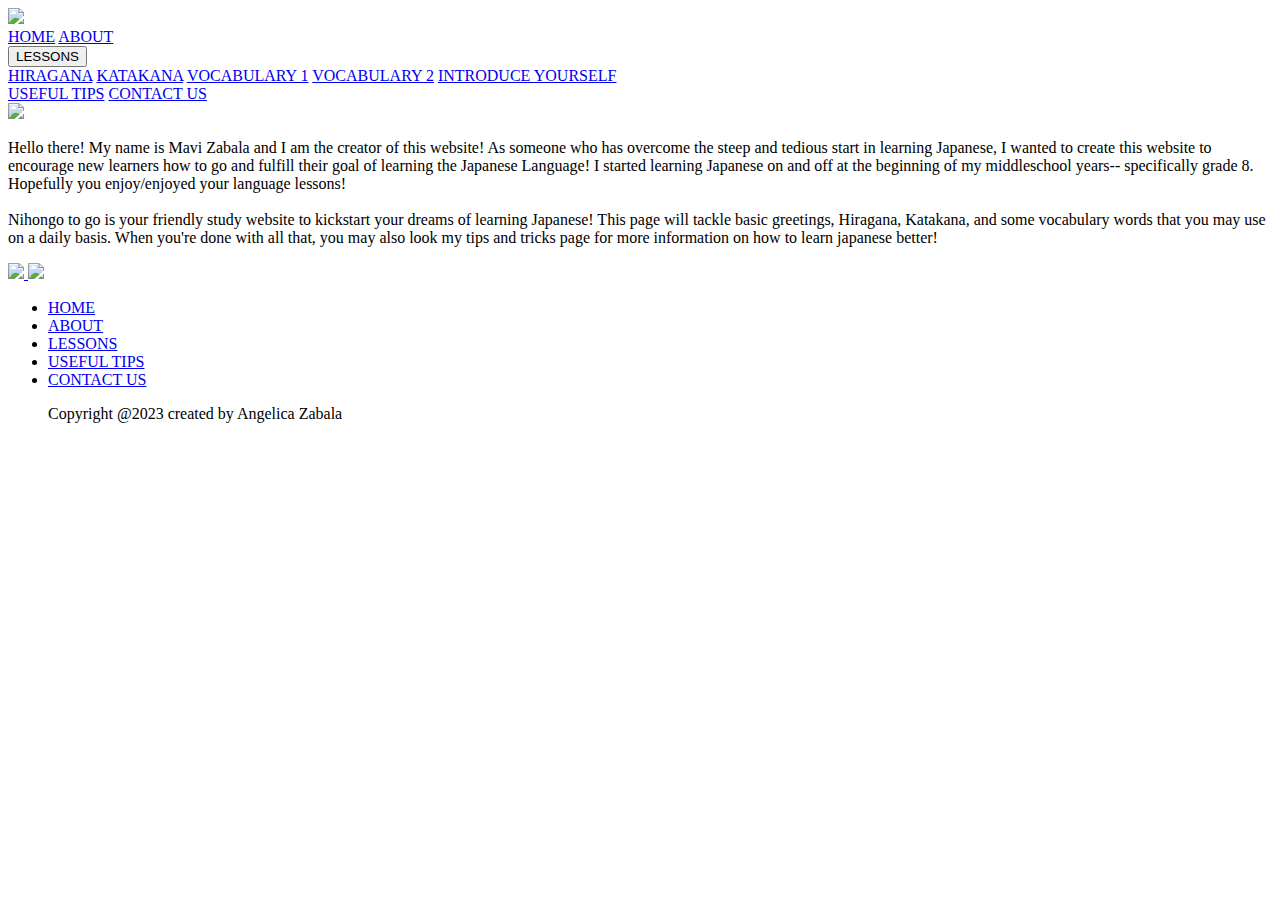
==== about.html @ cf974091 "Add files via upload" ====
<!DOCTYPE html>
<html lang="en" >
<head>
  <meta charset="UTF-8">
  <title>ABOUT</title>
  <link rel="stylesheet" href="./about.css">

</head>
<body>
<!-- partial:index.partial.html -->
<head>
<link rel="preconnect" href="https://fonts.googleapis.com">
<link rel="preconnect" href="https://fonts.gstatic.com" crossorigin>
<link href="https://fonts.googleapis.com/css2?family=Josefin+Sans:wght@300&family=Lilita+One&family=Rubik:wght@500&family=Zen+Maru+Gothic:wght@500&display=swap" rel="stylesheet">
</head>
<body>
<section class="layout">
  <div class="header">
    <img src="https://raw.githubusercontent.com/Mabeebee/mabeebee.github.io/main/MMINTER%20Final%20Project%20Content/HOME%20Page-ABT%20ME/logo.png" id="logo">
    <div class="navbar">
      <a class="active" href="index.html">HOME</a> 
      <a href="about.html">ABOUT</a> 
        <div class="dropdown">
          <button class="dropbtn">LESSONS
          </button>
          <div class="dropdown-content">
            <a href="hiragana.html">HIRAGANA</a>
            <a href="katakana.html">KATAKANA</a>
            <a href="vocabulary1.html">VOCABULARY 1</a>
            <a href="vocabulary2.html">VOCABULARY 2</a>
            <a href="introduce.html">INTRODUCE YOURSELF</a>
          </div>
        </div>
        <a href="usefultips.html">USEFUL TIPS</a>
        <a href="contact.html">CONTACT US</a>
    </div>
  </div>
  <div class="main">
      <div class="flex-container">
        <div class="left-square">
      <img src= "https://raw.githubusercontent.com/Mabeebee/mabeebee.github.io/main/MMINTER%20Final%20Project%20Content/HOME%20Page-ABT%20ME/about-circle.png">
       </div>     
  <div class="right-square"> <p>Hello there! My name is Mavi Zabala and I am the creator of this website! As someone who has overcome the steep and tedious start in learning Japanese, I wanted to create this website to encourage new learners how to go and fulfill their goal of learning the Japanese Language! I started learning Japanese on and off at the beginning of my middleschool years-- specifically grade 8. Hopefully you enjoy/enjoyed your language lessons! 
<br><br>Nihongo to go is your friendly study website to kickstart your dreams of learning Japanese! This page will tackle basic greetings, Hiragana, Katakana, and some vocabulary words that you may use on a daily basis. When you're done with all that, you may also look my tips and tricks page for more information on how to learn japanese better!</p></div>    
  </div>
  </div>
  <div class="footer">
    <div class= "socialIcons">
      <a href="#">
        <img src="https://raw.githubusercontent.com/Mabeebee/mabeebee.github.io/main/MMINTER%20Final%20Project%20Content/HOME%20Page-ABT%20ME/facebook.png" id="fb"></img>
      </a>
      <a href="#">
        <img src="https://raw.githubusercontent.com/Mabeebee/mabeebee.github.io/main/MMINTER%20Final%20Project%20Content/HOME%20Page-ABT%20ME/instagramlogo.png" id="ig"></img></a>
</div>

<ul>
  <li>
    <a href="index.html">HOME</a>
  </li>
  
  <li>
    <a href="about.html">ABOUT</a>
  </li>
  
  <li>
    <a href="hiragana.html">LESSONS</a>
  </li>
  
  <li>
    <a href="usefultips.html">USEFUL TIPS</a>
  </li>
  
  <li>
    <a href="contact.html">CONTACT US</a>
  </li>
</ul>   
       <ul>
<a>Copyright @2023 created by Angelica Zabala</a>
         </ul>
</section>
</body>
<!-- partial -->
  
</body>
</html>
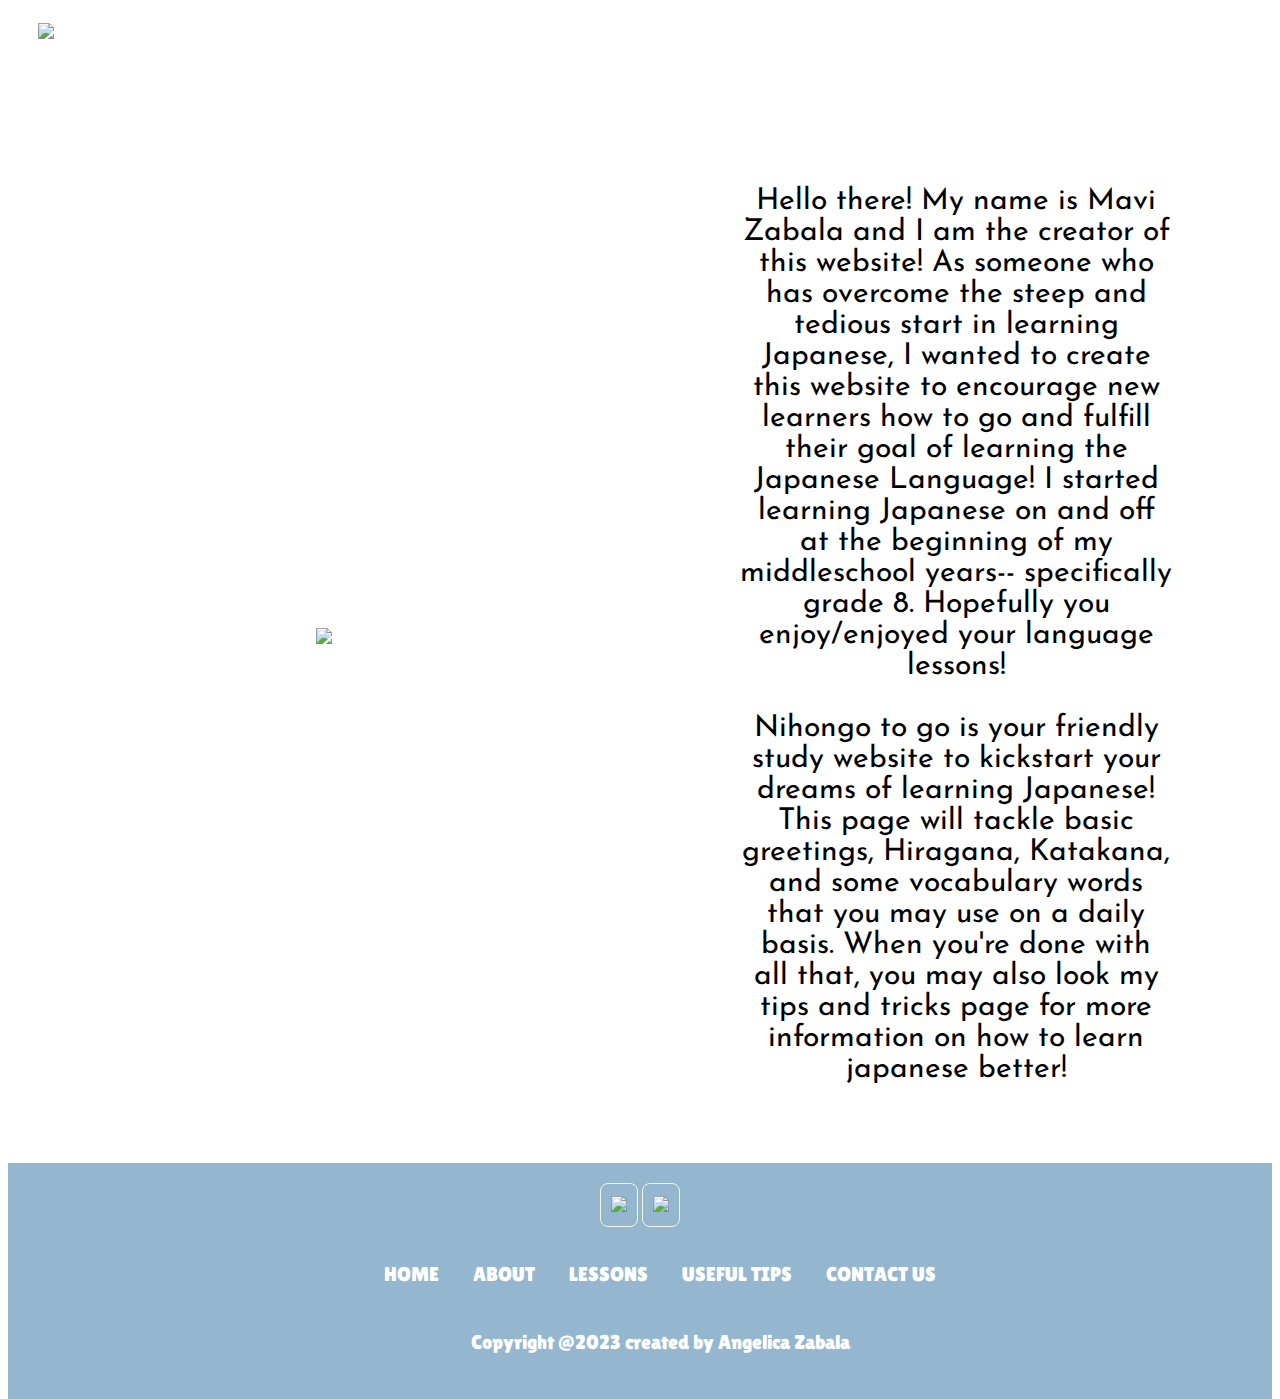
==== commit 79f07c3d: "Update about.html" ====
--- a/about.html
+++ b/about.html
@@ -3,7 +3,7 @@
 <head>
   <meta charset="UTF-8">
   <title>ABOUT</title>
-  <link rel="stylesheet" href="./about.css">
+  <link rel="stylesheet" href="./style.css">
 
 </head>
 <body>
--- a/style.css
+++ b/style.css
@@ -0,0 +1,334 @@
+body{
+  background-image: url("https://raw.githubusercontent.com/Mabeebee/mabeebee.github.io/main/MMINTER%20Final%20Project%20Content/HOME%20Page-ABT%20ME/Background.png");
+}
+
+.layout {
+  width: auto;
+  height: 768px;
+  display: grid;
+  grid:
+    "header" auto
+    "main" 1fr
+    "footer" auto
+    / 1fr;
+  gap: 8px;
+}
+
+.abtlayout {
+  width: auto;
+  height: auto;
+  display: grid;
+  grid:
+    "header" auto
+    "main" 1fr
+    "footer" auto
+    / 1fr;
+  gap: 8px;
+}
+
+.header { 
+  grid-area: header;
+  height: 100px;
+}
+
+#logo{
+  width: 50px;
+  height: auto;
+  position: absolute;
+  padding-left: 30px;
+  padding-top: 15px;
+}
+
+.dropbtn {
+  background-color: transparent;
+  color: white;
+  font-family: 'Lilita One', cursive;
+  border: none;
+  font-size: 20px;
+}
+
+/* The container <div> - needed to position the dropdown content */
+.dropdown {
+  position: relative;
+  display: inline-block;
+}
+
+/* Dropdown Content (Hidden by Default) */
+.dropdown-content {
+  display: none;
+  position: absolute;
+  background-color: #94B7CF;
+  min-width: auto;
+  z-index: 1;
+}
+
+.dropdown-content a {
+  color: white;
+  padding: 12px 16px;
+  text-decoration: none;
+  display: block;
+}
+
+.dropdown-content a:hover {
+  background-color: #D3C8BC;
+  color: #B46125;
+}
+
+/* Show the dropdown menu on hover */
+.dropdown:hover .dropdown-content {
+  display: block;
+}
+
+/* Change the background color of the dropdown button when the dropdown content is shown */
+.dropdown:hover .dropbtn {
+  background-color: #D3C8BC;
+  color: #B46125;
+}
+
+.homemain { 
+  padding-top: 40px;
+  padding-bottom: 40px;
+  width: auto;
+  position: relative;
+}
+
+.abtmain { 
+  grid-area: main;
+  padding-top: 40px;
+  padding-bottom: 40px;
+  width: auto;
+}
+
+.main { 
+  grid-area: main;
+  padding-top: 40px;
+  padding-bottom: 40px;
+  background-color: white;
+  width: auto;
+}
+
+.grow1 {
+  flex-grow: 0.1;
+  text-align: center;
+  color: black;
+  text-decoration: none;
+}
+
+.flex-container {
+  display: flex;
+  flex-direction: row;
+  font-size: 30px;
+  text-align: center;
+}
+
+.container {
+  padding-left: 100px;
+  padding-right: 100px;
+  max-width: 100%;
+  height: 400px;
+  max-height: 100%
+}
+
+.right-square{
+  height: auto;
+  border: 20px;
+  flex: 50%;
+  float: right;
+  text-align: center;
+  background-color: white;
+}
+
+.left-square{
+  height: auto;
+  display: flex;
+  flex: 50%;
+  align-items: center;
+  justify-content: center;
+}
+
+.left-text{
+  background-color: grey;
+}
+
+@media (max-width: 900px) {
+  .flex-container {
+    flex-direction: column;
+  }
+}
+
+.navbar{
+  display: flex;
+  justify-content: space-around;
+  align-items: end;
+  padding-left: 60px;
+  padding-top: 40px;
+}
+
+.abtnavbar{
+  display: flex;
+  justify-content: space-around;
+  align-items: end;
+  padding-left: 60px;
+  padding-top: 40px;
+  padding-bottom: 40px;
+}
+
+a{
+  font-size: 20px;
+  font-family: 'Lilita One', cursive;
+  color: white;
+  text-decoration: none;
+}
+
+b {
+  color: #B46125;
+  font-family: 'Lilita One', cursive;
+  font-size: 40px;
+}
+
+iframe {
+  display: block;
+  margin-left: auto;
+  margin-right: auto;
+  width: 40%;
+}
+
+h1 {
+  font-family: 'Lilita One', cursive;
+  padding-left: 100px;
+  padding-right: 100px;
+  color: #B46125;
+  font-size: 40px;
+}
+
+h2 {
+  font-family: 'Zen Maru Gothic', sans-serif;
+  padding-left: 100px;
+  padding-right: 100px;
+  color: #B46125;
+  font-size: 40px;
+}
+
+h3{
+  font-family: 'Lilita One', cursive;
+  color: #B46125;
+  font-size: 70px;
+}
+
+h4 {
+  font-family: 'Zen Maru Gothic', sans-serif;
+  color: #B46125;
+  font-size: 60px;
+}
+
+p {
+  font-family: 'Josefin Sans', sans-serif;
+  padding-left: 100px;
+  padding-right: 100px;
+  font-size: 30px;
+  color: black;
+}
+
+p1{
+  font-family: 'Josefin Sans', sans-serif;
+  padding: 50px;
+  font-size: 30px;
+  color: black;
+}
+
+.text {
+  position: absolute;
+  top: 50%;
+  width: 100%;
+  text-align: center;
+  transform: translateY(-50%);
+}
+
+@keyframes fadeIn {
+  0% {opacity:0;}
+  100% {opacity: 1;}
+}
+.image-center {
+  display: grid;
+  place-items: center;
+  z-index: -1;
+  width: 600px;
+  height: auto;
+  margin: 200px auto;
+    -webkit-animation:spin 3s linear infinite;
+    -moz-animation:spin 3s linear infinite;
+    animation:spin 3s linear infinite;
+}
+@-moz-keyframes spin { 100% { -moz-transform: rotate(360deg); } }
+@-webkit-keyframes spin { 100% { -webkit-transform: rotate(360deg); } }
+@keyframes spin { 100% { -webkit-transform: rotate(360deg); transform:rotate(360deg); } }
+
+.fade-in-text {
+  animation: fadeIn 5s;
+}
+
+.footer{
+  background-color: #94B7CF;
+}
+.footer ul { 
+  list-style: none;
+  text-align: center;
+  padding-bottom: 30px;
+}
+
+.footer ul li{
+  display: inline-block;
+  padding: 0px 15px;
+}
+
+.footer ul li a{
+  text-decoration: none;
+}
+
+.copy-right{
+  text:center;
+  padding-bottom: 30px;
+}
+
+.socialIcons{
+  text-align: center;
+  padding-top: 20px;
+  padding-bottom: 20px;
+}
+
+.content img {
+  padding-left: 100px;
+  padding-right: 100px;
+}
+
+.socialIcons a{
+  display: inline-block;
+  border: 1px solid beige;
+  color: white
+  width: 30px;
+  padding: 10px;
+  border-radius: 8px;
+}
+.app{
+  float:left;
+  width: 100px;
+  height: auto;
+  padding-right: 20px;
+}
+
+#fb{
+  width: 50px;
+  height: auto;
+}
+
+#ig{
+  width: 50px;
+  height: auto;
+}
+
+#katakana{
+  padding-left: 100px;
+  padding-right: 100px;
+  width: 1200px;
+  height: auto;
+}
